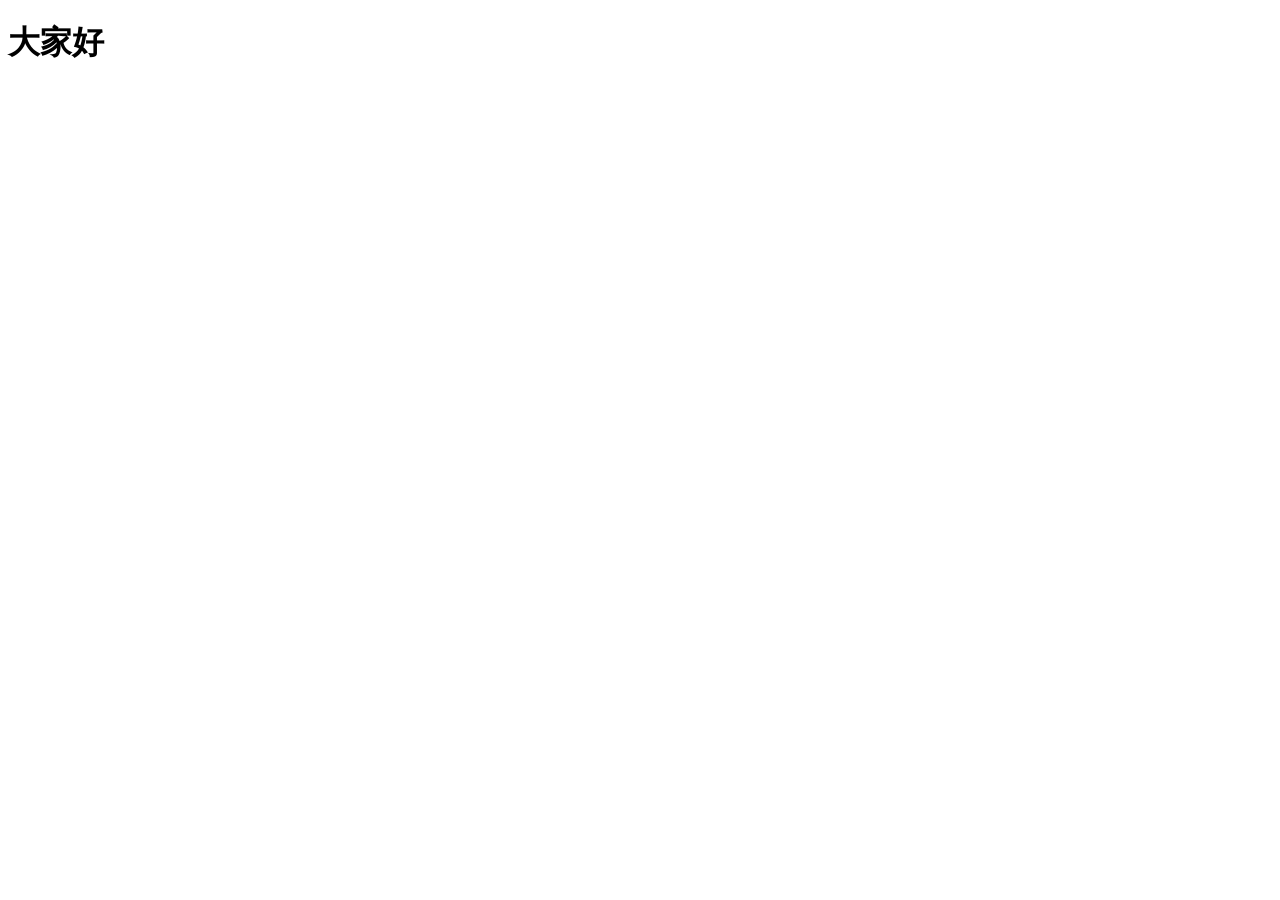
==== page.html @ 8450e95a "page html" ====
<!DOCTYPE html>
<html lang="zh-hant-TW">

<head>
  <meta charset="UTF-8">
  <meta name="viewport" content="width=device-width, initial-scale=1.0">
  <link rel="stylesheet" href="./css/page.css">
  <title>Document</title>
</head>

<body>
  <nav></nav>
  <header>
    <h1>大家好</h1>
  </header>
</body>

</html>
---- css/page.css ----
/*# sourceMappingURL=page.css.map */
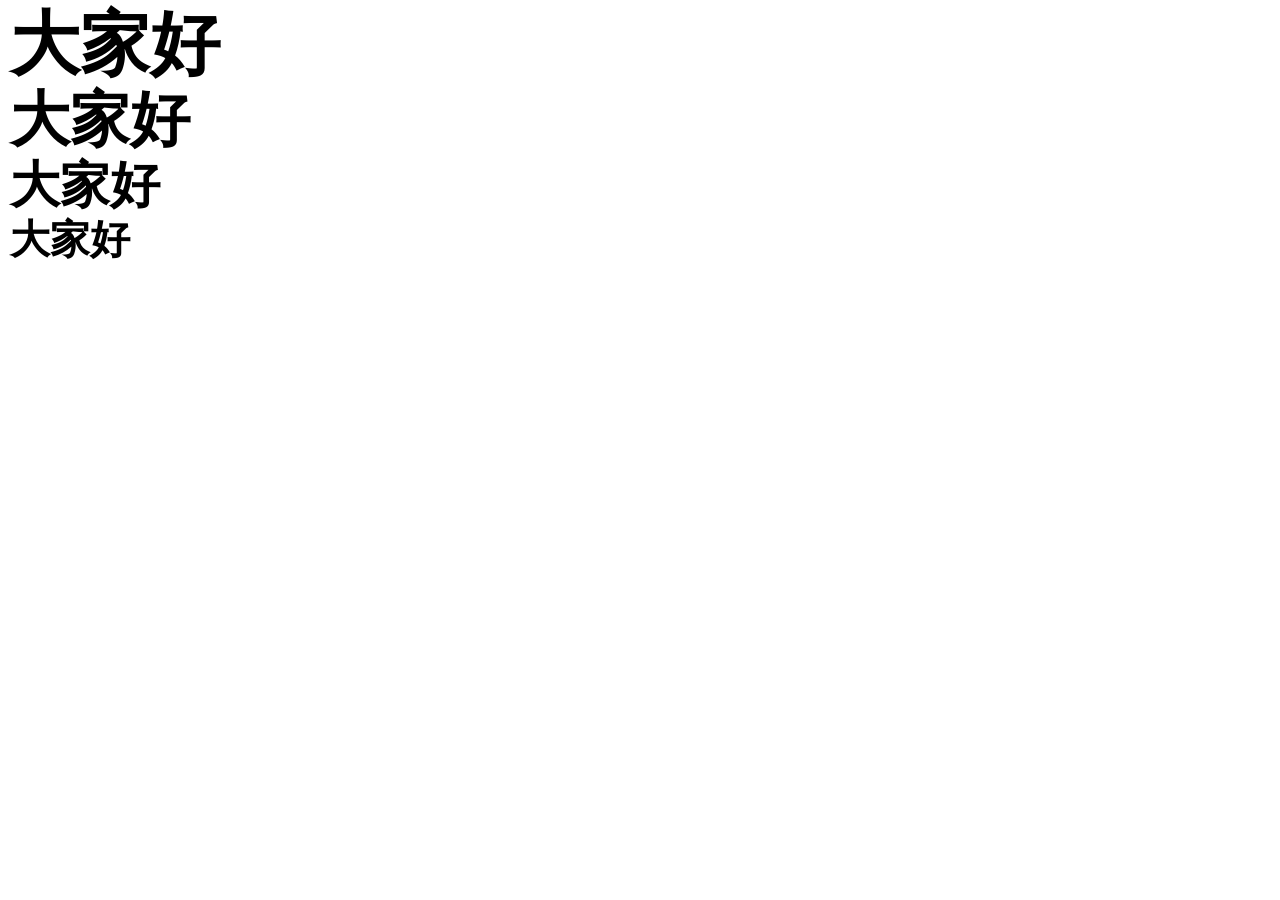
==== commit d42194d8: "h1~h6 reset" ====
--- a/page.html
+++ b/page.html
@@ -13,6 +13,9 @@
   <header>
     <h1>大家好</h1>
   </header>
+  <h2>大家好</h2>
+  <h3>大家好</h3>
+  <h4>大家好</h4>
 </body>
 
 </html>
--- a/css/page.css
+++ b/css/page.css
@@ -1 +1,94 @@
-/*# sourceMappingURL=page.css.map */+/* http://meyerweb.com/eric/tools/css/reset/
+   v5.0.1 | 20191019
+   License: none (public domain)
+*/
+html, body, div, span, applet, object, iframe,
+h1, h2, h3, h4, h5, h6, p, blockquote, pre,
+a, abbr, acronym, address, big, cite, code,
+del, dfn, em, img, ins, kbd, q, s, samp,
+small, strike, strong, sub, sup, tt, var,
+b, u, i, center,
+dl, dt, dd, ol, ul, li,
+fieldset, form, label, legend,
+table, caption, tbody, tfoot, thead, tr, th, td,
+article, aside, canvas, details, embed,
+figure, figcaption, footer, header, hgroup,
+main, menu, nav, output, ruby, section, summary,
+time, mark, audio, video {
+  margin: 0;
+  padding: 0;
+  border: 0;
+  font-size: 100%;
+  font: inherit;
+  vertical-align: baseline;
+}
+
+/* HTML5 display-role reset for older browsers */
+article, aside, details, figcaption, figure,
+footer, header, hgroup, main, menu, nav, section {
+  display: block;
+}
+
+/* HTML5 hidden-attribute fix for newer browsers */
+*[hidden] {
+  display: none;
+}
+
+body {
+  line-height: 1;
+}
+
+menu, ol, ul {
+  list-style: none;
+}
+
+blockquote, q {
+  quotes: none;
+}
+
+blockquote:before, blockquote:after,
+q:before, q:after {
+  content: "";
+  content: none;
+}
+
+table {
+  border-collapse: collapse;
+  border-spacing: 0;
+}
+
+h1 {
+  font-size: 70px;
+  font-weight: 700;
+  margin: 10px;
+}
+
+h2 {
+  font-size: 60px;
+  font-weight: 700;
+  margin: 10px;
+}
+
+h3 {
+  font-size: 50px;
+  font-weight: 700;
+  margin: 10px;
+}
+
+h4 {
+  font-size: 40px;
+  font-weight: 700;
+  margin: 10px;
+}
+
+h5 {
+  font-size: 30px;
+  font-weight: 700;
+  margin: 10px;
+}
+
+h6 {
+  font-size: 20px;
+  font-weight: 700;
+  margin: 10px;
+}/*# sourceMappingURL=page.css.map */
